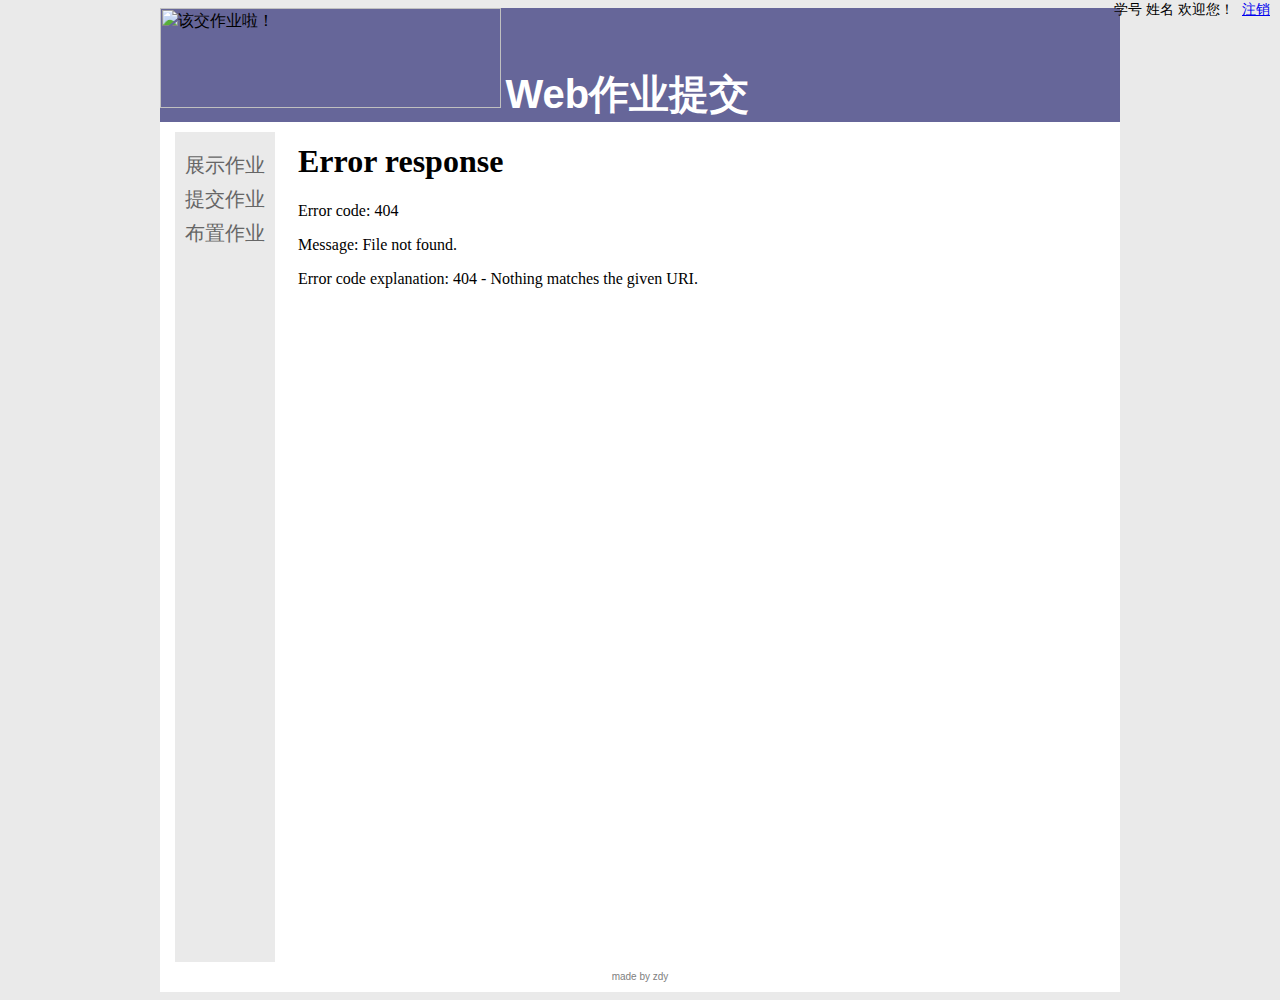
==== index.html @ 2745a7f9 "firstcommit" ====
<!DOCTYPE HTML PUBLIC "-//W3C//DTD HTML 4.01 Transitional//EN">
<html>
  <head>

    
    <title>作业浏览</title>
    <meta http-equiv="Content-Type" content="text/html; charset=utf-8" />
	<meta http-equiv="pragma" content="no-cache">
	<meta http-equiv="cache-control" content="no-cache">
	<meta http-equiv="expires" content="0">    
	<meta http-equiv="keywords" content="keyword1,keyword2,keyword3">
	<meta http-equiv="description" content="This is my page">
	
	<link rel="stylesheet" type="text/css" href="css/common.css">
  </head>
  <body>
   <div class="user">学号&nbsp姓名&nbsp欢迎您！&nbsp&nbsp<a href="log.html">注销</a></div>
   <div class="container">
      <div class="header">
      <img src="submit.jpg" width="341" height="100" alt="该交作业啦！">
      <span class="firstTitle">Web作业提交</span>
      <!-- end .header --></div>
      <div class="sidebar1">
        <ul>
          <li><a href="#" onClick="setOnConstruction('show')">展示作业</a></li>
          <li><a href="#" onClick="setOnConstruction('show')">提交作业</a></li>
          <li><a href="#" onClick="setOnConstruction('show')">布置作业</a></li>
        </ul>
      </div>
      <iframe src="show.html" frameborder=0 scrolling=no width=830px height=830px></iframe>
      <div class="footer">made by zdy</div>

</body>
</html>
---- css/common.css ----
@charset "utf-8";
/* CSS Document */

body {
	font: 100%/1.4 Verdana, Arial, Helvetica, sans-serif;
	background: #EAEAEA;
	padding: 0;
	overflow-y: scroll;
}


img { /* 此选择器将删除某些浏览器中显示在图像周围的默认蓝色边框（当该图像包含在链接中时） */
	border: none;
	margin-top:0px;
	margin-bottom:0px;
}


.sidebar1 ul li{
	margin-left:-40px;
	text-align: center;
	font-size: 15pt;
	list-style: none;
	line-height: 170%;
}

/*.content ul{
	margin-left: 215px;
}

.content ul li{
	margin-left:-40px;
	font-size: 15pt;
	list-style: none;
}

.content ul li ul li{
    margin-left:-140px;
    font-size: 12pt;
	list-style: none;
}*/
/* ~~ 站点链接的样式必须保持此顺序，包括用于创建悬停效果的选择器组在内。 ~~ */
.sidebar1 ul li a,.sidebar1 ul li a:link {
	color: #666666;
	text-decoration: none; /* 除非将链接设置成极为独特的外观样式，否则最好提供下划线，以便可从视觉上快速识别 */
}
.sidebar1 ul li:hover {
	background-color: #666699;
}

.sidebar1 ul li a:hover {
	color: #FFFFFF;
}
/*.content ul li a,.content ul li a:link{
    color:#666666;
    text-decoration: none;
    font-family: "Arial";
}
.content ul li a:hover,.content ul li a:active, .content ul li a:focus { 此组选择器将为键盘导航者提供与鼠标使用者相同的悬停体验。
	text-decoration: none;
	font-weight: bold;
	background-color: #F5F5F5;
}*/

/* ~~ 此固定宽度容器包含其它 div ~~ */

.container {
	width: 960px;
	background: #FFF;
	margin: 0 auto; /* 侧边的自动值与宽度结合使用，可以将布局居中对齐 */  
}

/* ~~ 标题未指定宽度。它将扩展到布局的完整宽度。标题包含一个图像占位符，该占位符应替换为您自己的链接徽标 ~~ */
.header {
	background: #666699;
	margin-bottom:0px;
	margin-top:0px;
}


.sidebar1 {
	float: left;
	width: 100px;
	margin-top: 10px;
	margin-right: 15px;
	margin-left: 15px;
	height: 830px;
	background: #EAEAEA;
}


/*.content {
	background: #FFF;
	padding: 10px 0;
	margin-top: 10px;
	width:830px;
	float: left;
}*/


/* ~~ 脚注 ~~ */
.footer {
	padding: 10px 0;
	background: #FFF;
	position: relative;/* 这可以使 IE6 hasLayout 以正确方式进行清除 */
	clear: both; /* 此清除属性强制 .container 了解列的结束位置以及包含列的位置 */
	font-size:10px;
	color:gray;
	text-align:center;
	line-height:100%;
}


.firstTitle{
	font-size: 30pt;
	font-family:"Arial";
	color:#FFFFFF;
	height:50pt;
	text-align:center;
	font-weight:bold;
}

.secondTitle{
	font-size: 18pt;
	height:30pt;
	text-align:center;
	font-weight:bold;
}

.common{
	color:#3506AC;
	font-size:15px;
	line-height:180%;
	text-indent:2em;
}

.commonInput
{
	color:#00F;
	font-size:12px;
	line-height:180%;
}

.commonButton
{
	color:#F00;
	font-size:12px;
	line-height:180%;
	text-align:center;
}


.firstLevel
{
	font-size:16px;
	line-height:150%;
	color:blue;
}

.nameList
{
	line-height:150%;
	font-size:15px;
}

.user{
	position: absolute;
	right: 10px;
	top: 0;
	font-size: 14px;
}
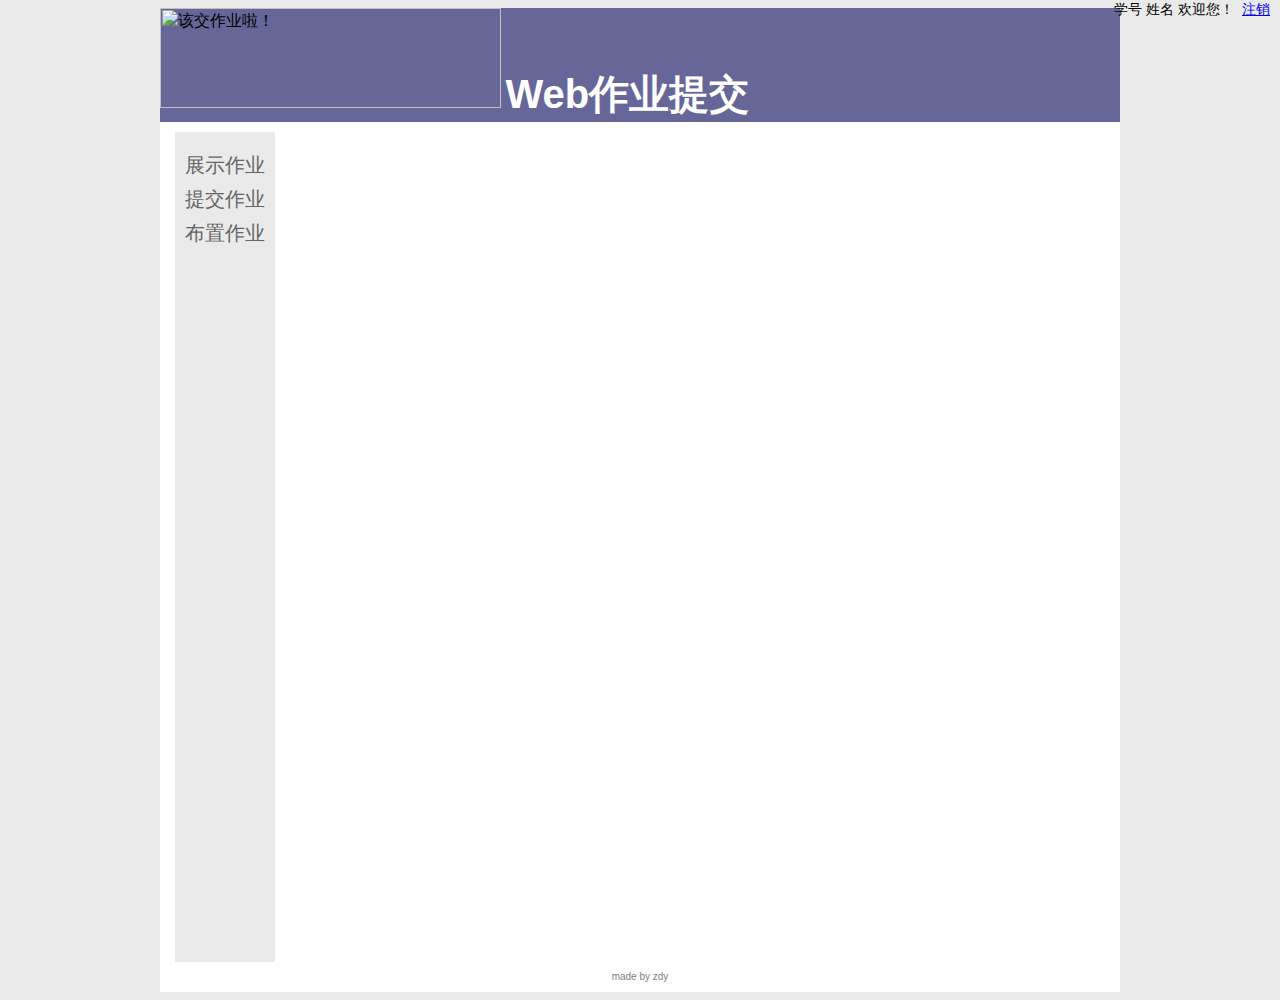
==== commit 9c36cc1a: "thirdcommit" ====
--- a/index.html
+++ b/index.html
@@ -12,6 +12,18 @@
 	<meta http-equiv="description" content="This is my page">
 	
 	<link rel="stylesheet" type="text/css" href="css/common.css">
+ <script src="http://cdn.static.runoob.com/libs/jquery/2.1.1/jquery.min.js"></script>
+  <script>
+   function turnPage(url){
+    $.ajax({
+      type:"post",
+      url: url,
+      success:function(html){
+        $(".content").html(html);
+      }
+    })
+  }
+  </script>
   </head>
   <body>
    <div class="user">学号&nbsp姓名&nbsp欢迎您！&nbsp&nbsp<a href="log.html">注销</a></div>
@@ -22,12 +34,13 @@
       <!-- end .header --></div>
       <div class="sidebar1">
         <ul>
-          <li><a href="#" onClick="setOnConstruction('show')">展示作业</a></li>
-          <li><a href="#" onClick="setOnConstruction('show')">提交作业</a></li>
+          <li><a href="#" onClick="turnPage('show.html')">展示作业</a></li>
+          <li><a href="#" onClick="turnPage('submit.html')">提交作业</a></li>
           <li><a href="#" onClick="setOnConstruction('show')">布置作业</a></li>
         </ul>
       </div>
-      <iframe src="show.html" frameborder=0 scrolling=no width=830px height=830px></iframe>
+      <div class="content"></div>
+      <!--<iframe src="show.html" frameborder=0 scrolling=no width=830px height=830px></iframe>-->
       <div class="footer">made by zdy</div>
 
 </body>
